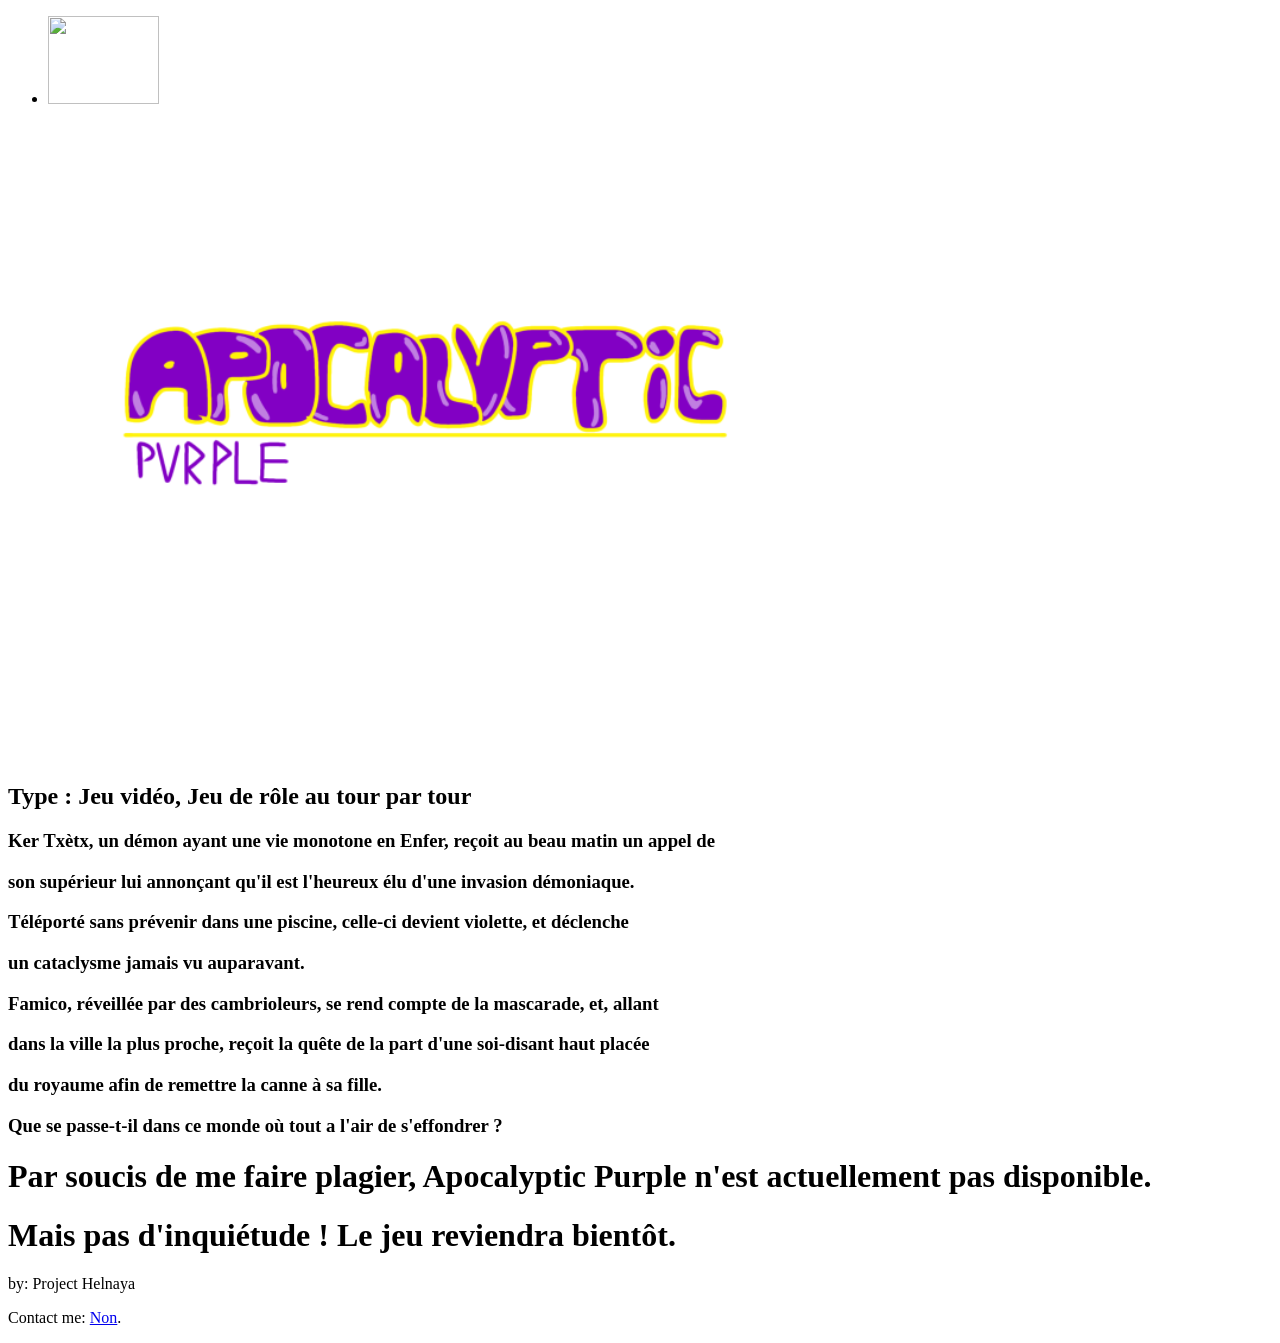
==== Apocalyptic Purple.html @ 35eaf917 "Page d'explications update ! Maintenant y'a une page qui parle de chaque série actuellement en place" ====
<!DOCTYPE html>
<html lang="fr">

<!-- tout ce qui est ici réprésente la "tête" de ton site. -->

<!-- 
CE QUE TU NE DOIS PAS TOUCHER :
- meta charset : c'est pour que les accents et les caractères spéciaux soient affichés correctement.
(parce que sinon, baaaaah les accents et les caractères spéciaux vont ce faire foutre chez les guêpes.)
- meta viewport : c'est pour que ton site soit responsive, en gros "ca marchera" sur les téléphones (entre guillemets car ca suffit pas.)
- le link rel icon : c'est pour que tu puisse mettre une icône à ton site (celle qui s'affiche dans les onglets du navigateur, et aussi dans les favoris.)
( juste utilise une image de 16x16 ou 32x32 pixels, et met la dans le dossier "assets" pour que ca marche.)

Pour le reste, change à ta guise!
-->
<!-- <br> & </br> correspondent à un saut de ligne.-->
 <!-- <span style="font-size: smaller;"><i></i></span> = écrire en plus petit.-->


<head>
    <meta charset="utf-8">
    <meta name="viewport" content="width=device-width">
    <title>Putéourien 2 - Le menu </title>
    <link rel="icon" type="image/x-icon" href="/assets/favicon.ico">
    <link href="/put-ourien2.github.io/style.css" rel="stylesheet" type="text/css" />
    <meta content="Putéourien 2 - Le menu" property="og:title" />
    <meta content="Putéourien 2, mais c'est le menu du site." property="og:description" />
    <meta content="LIEN_ICI" property="og:url" />
    <meta content="MINIATURE_ICI" property="og:image" />
    <meta content="COULEUR_HEXADECIMALE_ICI" data-react-helmet="true" name="theme-color" />
</head>

<body>
    <div class="title">
        <ul>
            <li><a href="index.html"><img src="PP_Logo.png" style="width:111px;height:88px"></a></li>
        </ul>
        <h1><img src="Logo.png" style="width:816px;height:624px"></h1>
        <h2>Type : Jeu vidéo, Jeu de rôle au tour par tour</h2>
        <h3>Ker Txètx, un démon ayant une vie monotone en Enfer, reçoit au beau matin un appel de</h3>
        <h3>son supérieur lui annonçant qu'il est l'heureux élu d'une invasion démoniaque.</h3>
        <h3>Téléporté sans prévenir dans une piscine, celle-ci devient violette, et déclenche</h3>
        <h3>un cataclysme jamais vu auparavant.</h3>
        <h3>Famico, réveillée par des cambrioleurs, se rend compte de la mascarade, et, allant</h3>
        <h3>dans la ville la plus proche, reçoit la quête de la part d'une soi-disant haut placée</h3>
        <h3>du royaume afin de remettre la canne à sa fille.</h3>
        <h3>Que se passe-t-il dans ce monde où tout a l'air de s'effondrer ?</h3>
    </div>

    <!-- <li><a href="game/index.html"><img src="Logo.png" style="width:160px;height:115px"></a></li> -->

    <nav>
        <ul>
        
        </ul>
    </nav>

    <div class="explique">
        <h1>Par soucis de me faire plagier, Apocalyptic Purple n'est actuellement pas disponible.</h1>
        <h1>Mais pas d'inquiétude ! Le jeu reviendra bientôt.</h1>
    </div>


    <footer>
        <p>by: Project Helnaya</p>
        <p>Contact me:
            <a href="mailto:Non mdr">Non</a>.
        </p>
    </footer>
</body>

</html>
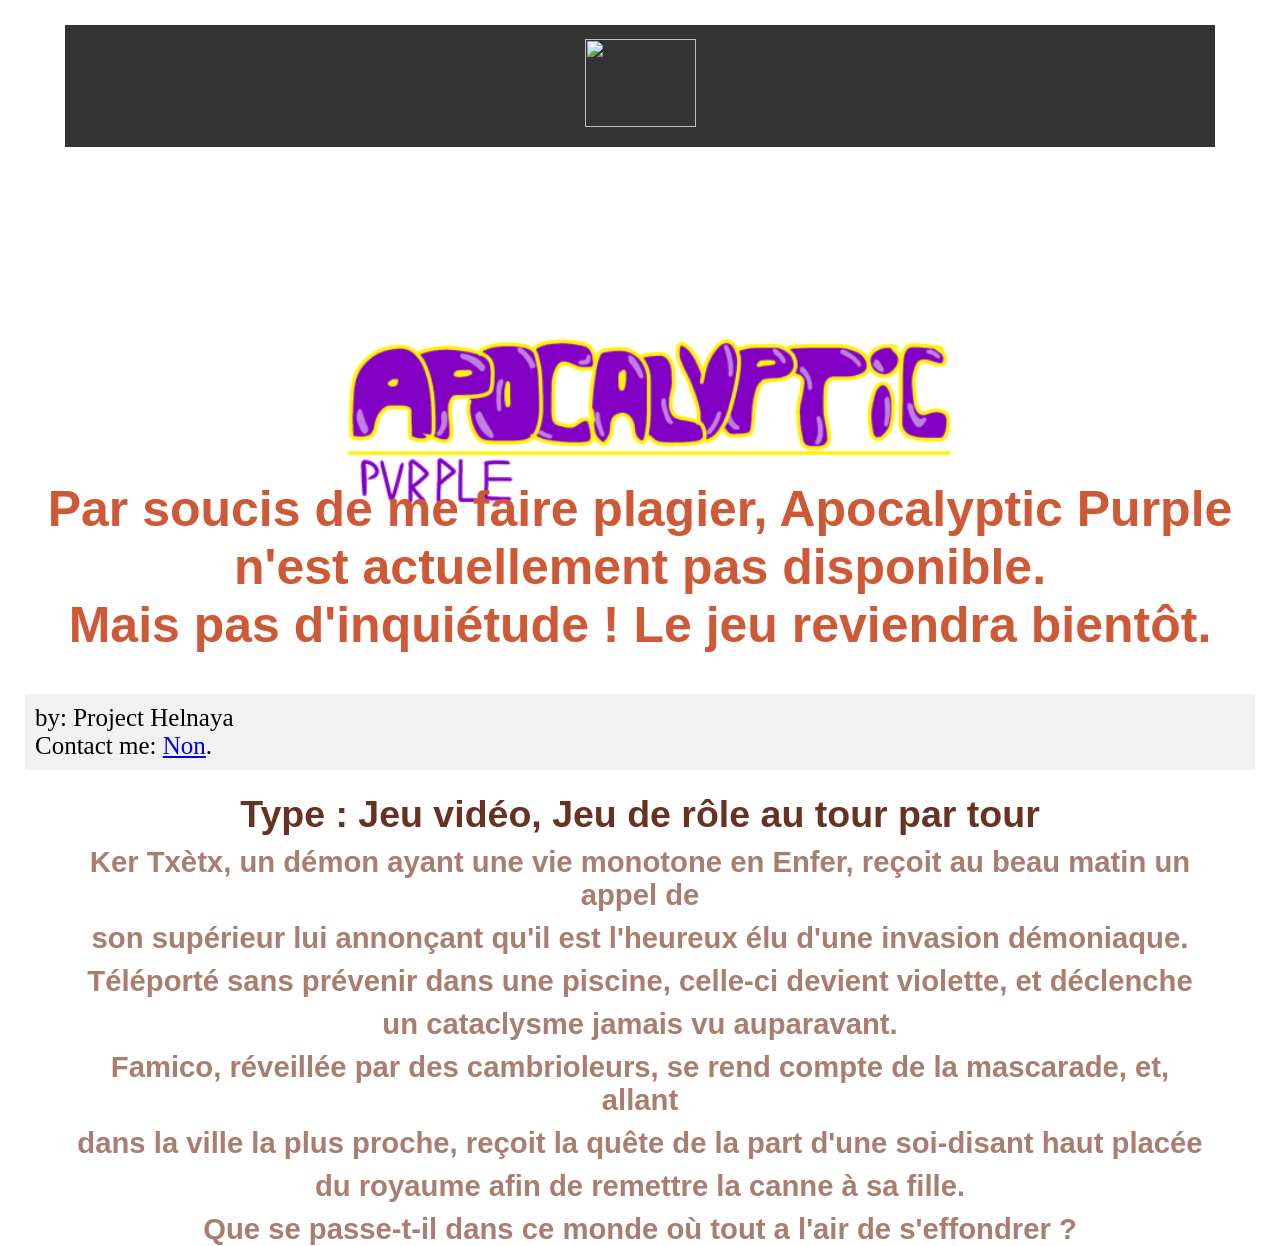
==== commit b90557f9: "Apocalyptic Purple page fix ! Le ".css" de Apocalyptic est désormais fonctionnel." ====
--- a/Apocalyptic Purple.html
+++ b/Apocalyptic Purple.html
@@ -22,7 +22,7 @@
     <meta name="viewport" content="width=device-width">
     <title>Putéourien 2 - Le menu </title>
     <link rel="icon" type="image/x-icon" href="/assets/favicon.ico">
-    <link href="/put-ourien2.github.io/style.css" rel="stylesheet" type="text/css" />
+    <link href="/Apocalyptic_Purple.css" rel="stylesheet" type="text/css" />
     <meta content="Putéourien 2 - Le menu" property="og:title" />
     <meta content="Putéourien 2, mais c'est le menu du site." property="og:description" />
     <meta content="LIEN_ICI" property="og:url" />
--- a/Apocalyptic_Purple.css
+++ b/Apocalyptic_Purple.css
@@ -0,0 +1,82 @@
+
+/* Te préoccupes pas de ca */
+* {
+  margin: 0px;
+  padding: 0px;
+}
+
+
+/* C'est le style de la page, tu peux le modifier si tu veux 
+body, c'est le style de la page, nav c'est le style de la barre de navigation, ul c'est le style de la liste dans la barre de navigation, li c'est le style des éléments de la liste, h1 c'est le style du titre principal, h2 c'est le style du titre secondaire, h3 c'est le style du titre tertiaire et footer c'est le style du pied de page.
+*/
+body {
+  padding: 25px;
+  background-color: linear-gradient(to right, #8200C4, #C385E6);
+  color: #000;
+  font-size: 25px;
+}
+nav {
+  width: 100%;
+  margin: 15px auto 40px auto;
+  background-color: #333;
+  position: sticky;
+  top: 0px;
+}
+ul {
+  list-style-type: none;
+  margin: 0;
+  padding: 0;
+  overflow: hidden;
+  background-color: #333;
+  display: flex;
+  justify-content: center;
+}
+li {
+  border-right: 1px solid #bbb;
+}
+li a {
+  display: block;
+  color: white;
+  text-align: center;
+  padding: 14px 16px;
+  text-decoration: none;
+}
+li a:hover {
+  background-color: #111;
+}
+li:last-child {
+  border-right: none;
+}
+.title {
+  margin: 0px 40px;
+  height: 400px;
+  background: url("/assets/");
+  background-repeat: repeat-x;
+  border-radius: 8px;
+}
+h1 {
+  font-family: Verdana, sans-serif;
+  color: #ce5937;
+  text-align: center;
+  margin: 0px;
+  padding: 0px;
+}
+h2 {
+  font-family: Verdana, sans-serif;
+  color: #683222;
+  text-align: center;
+  margin: 10px;
+  padding: 0px;
+}
+h3 {
+  font-family: sans-serif;
+  color: #a97d70;
+  text-align: center;
+  margin: 10px;
+  padding: 0px;
+}
+footer {
+  background-color: #f1f1f1;
+  padding: 10px;
+  margin-top: 40px;
+}
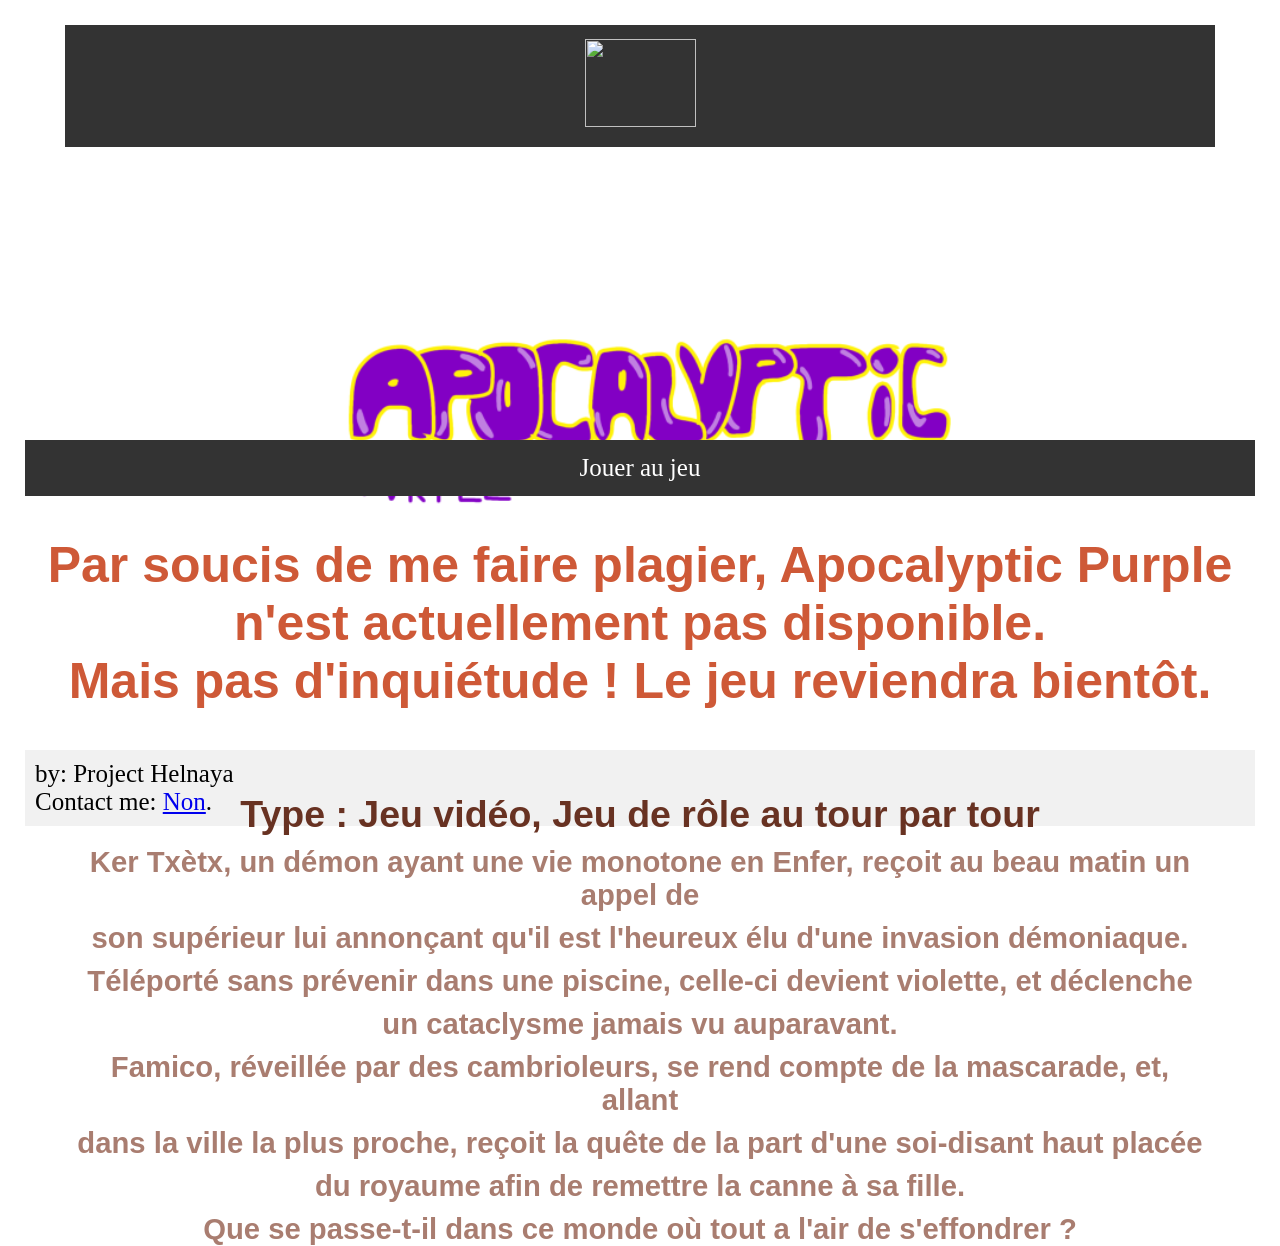
==== commit 76b99c24: "Ajout du bouton pour jouer" ====
--- a/Apocalyptic Purple.html
+++ b/Apocalyptic Purple.html
@@ -51,7 +51,7 @@
 
     <nav>
         <ul>
-        
+            <li><a href="/Apocalyptic Purple 1_2/www/index.html"><p>Jouer au jeu</p></a></li>
         </ul>
     </nav>
 
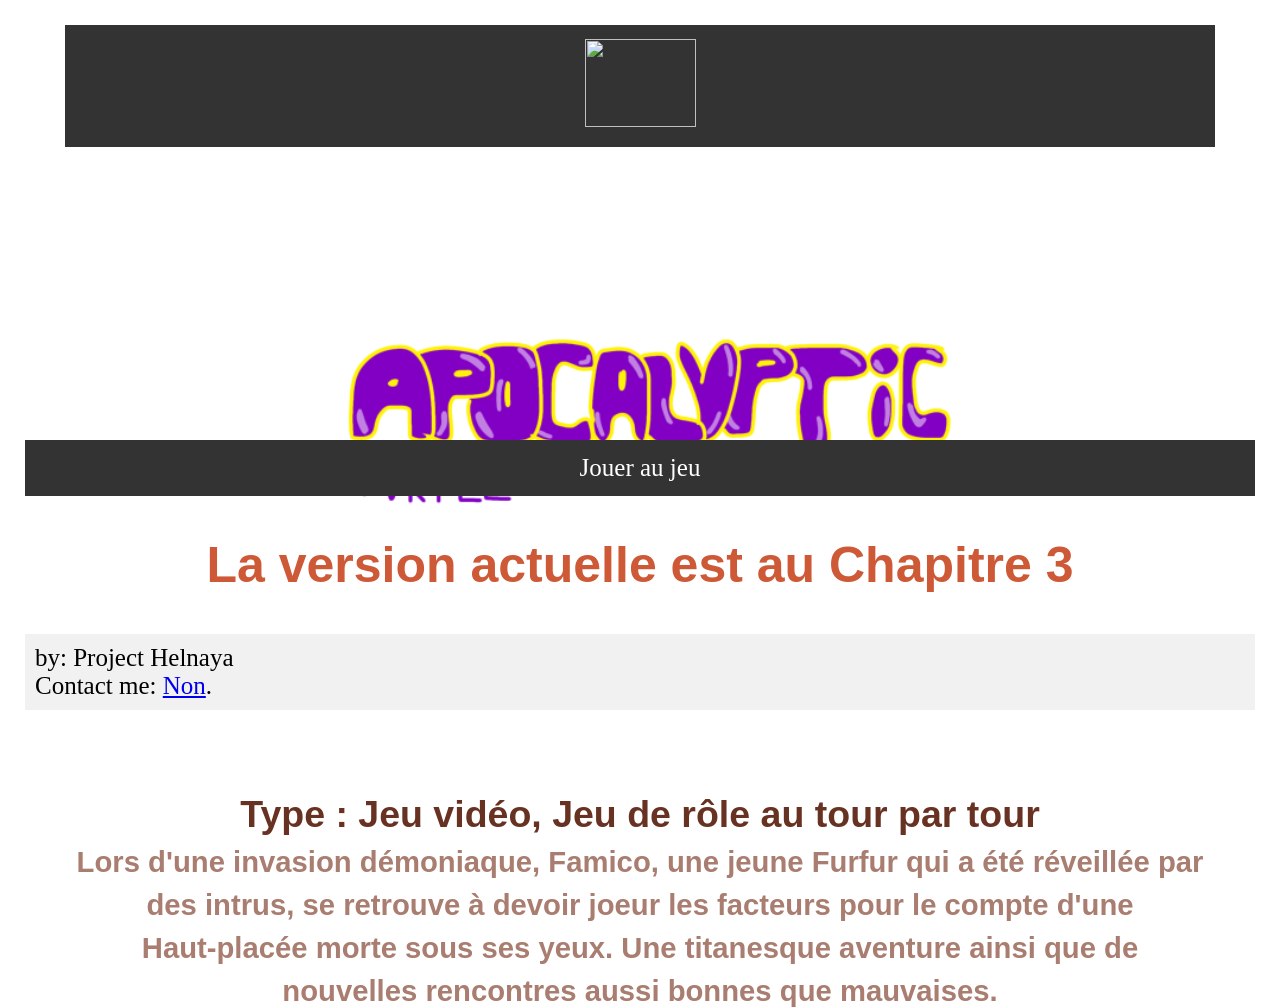
==== commit 9110a7c4: "Chapter 3 update (site edition) !" ====
--- a/Apocalyptic Purple.html
+++ b/Apocalyptic Purple.html
@@ -37,17 +37,12 @@
         </ul>
         <h1><img src="Logo.png" style="width:816px;height:624px"></h1>
         <h2>Type : Jeu vidéo, Jeu de rôle au tour par tour</h2>
-        <h3>Ker Txètx, un démon ayant une vie monotone en Enfer, reçoit au beau matin un appel de</h3>
-        <h3>son supérieur lui annonçant qu'il est l'heureux élu d'une invasion démoniaque.</h3>
-        <h3>Téléporté sans prévenir dans une piscine, celle-ci devient violette, et déclenche</h3>
-        <h3>un cataclysme jamais vu auparavant.</h3>
-        <h3>Famico, réveillée par des cambrioleurs, se rend compte de la mascarade, et, allant</h3>
-        <h3>dans la ville la plus proche, reçoit la quête de la part d'une soi-disant haut placée</h3>
-        <h3>du royaume afin de remettre la canne à sa fille.</h3>
-        <h3>Que se passe-t-il dans ce monde où tout a l'air de s'effondrer ?</h3>
+        <h3>Lors d'une invasion démoniaque, Famico, une jeune Furfur qui a été réveillée par</h3>
+        <h3>des intrus, se retrouve à devoir joeur les facteurs pour le compte d'une</h3>
+        <h3>Haut-placée morte sous ses yeux. Une titanesque aventure ainsi que de</h3>
+        <h3>nouvelles rencontres aussi bonnes que mauvaises.</h3>
     </div>
 
-    <!-- <li><a href="game/index.html"><img src="Logo.png" style="width:160px;height:115px"></a></li> -->
 
     <nav>
         <ul>
@@ -56,8 +51,7 @@
     </nav>
 
     <div class="explique">
-        <h1>Par soucis de me faire plagier, Apocalyptic Purple n'est actuellement pas disponible.</h1>
-        <h1>Mais pas d'inquiétude ! Le jeu reviendra bientôt.</h1>
+        <h1>La version actuelle est au Chapitre 3</h1>
     </div>
 
 
